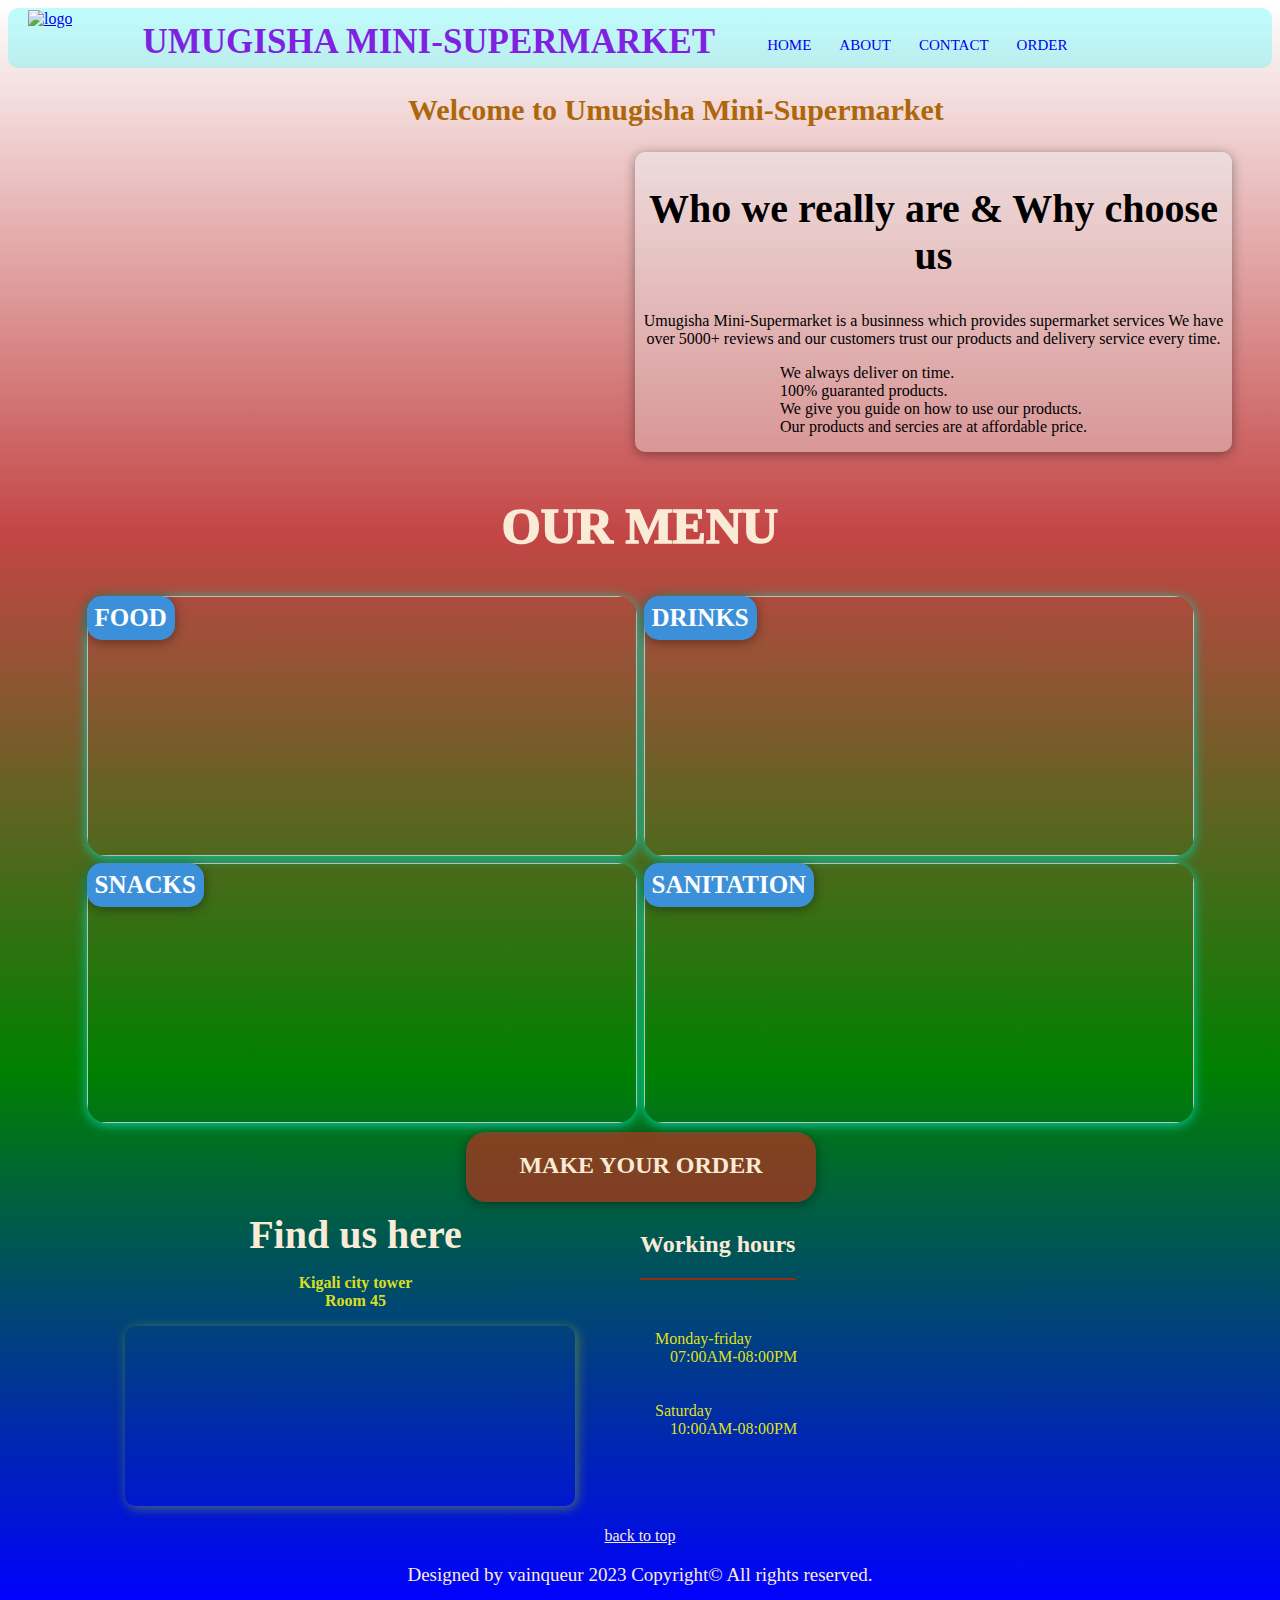
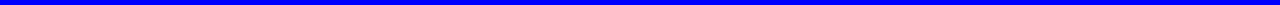
==== index.html @ b47e7d6b "update" ====
<!DOCTYPE html>
<html lang="en">

<head>
    <meta charset="UTF-8">
    <meta http-equiv="X-UA-Compatible" content="IE=edge">
    <meta name="viewport" content="width=device-width, initial-scale=1.0">
    <meta name="author" content="MG vainqueur">
    <meta name="description" content="The official website for Umugisha Mini-Supermarket">
    <title>Umugisha Mini-Supermarket</title>
    <link rel="stylesheet" href="/css/styles.css">
    <link rel="stylesheet" href="/css/all.css">
</head>

<body>
    <!-------------------------------------------------------header-------------------------------------------------------------------->
    <header class="head" id="head">
        <nav>
            <a href="index.html"><img src="/assets/logoo.svg" alt="logo"></a>

            <h1>
                UMUGISHA MINI-SUPERMARKET</h1>

            <div class="nav-links">
                <ul>
                    <li>
                        <a href="index.html">HOME</a>
                    </li>
                    <li>
                        <a href="#welcome">ABOUT</a>
                    </li>
                    <li>
                        <a href="contact.html">CONTACT</a>
                    </li>
                    <li>
                        <a href="order.html">ORDER</a>
                    </li>
                </ul>
            </div>
        </nav>

    </header>

    <!--------------------------------------------------End of header --------------------------------------------------------------->

    <!---------------------------------main content------------------------------------------------------->
    <main>
        <h2 class="welcome" id="welcome">Welcome to Umugisha Mini-Supermarket</h2>
        <section class="about">

            <div class="about-photo">
                <img src="/assets/hom.jpg" alt="">

            </div>
            <div class="about-content">
                <h2>Who we really are & Why choose us </h2>
                <P>Umugisha Mini-Supermarket is a businness which provides supermarket
                    services
                    We have over 5000+ reviews and our customers trust our products and delivery service every time.
                </P>
                <ul>
                    <!--to do 
                        put ticked box icons before lists         -->
                    <li>We always deliver on time.</li>
                    <li>100% guaranted products.</li>
                    <li>We give you guide on how to use our products.</li>
                    <li>Our products and sercies are at affordable price.</li>
                </ul>
            </div>

        </section>

        <section class="menu">

            <h2 class="menu-text"> OUR MENU </h2>

            <section class="menu-box">

                <div class="food">
                    <h4>FOOD</h4>
                    <a href="food.html"> <img src="/assets/Roast-potatoes.jpg"> </a>
                </div>

                <div class="drinks">
                    <h4>DRINKS</h4>
                    <a href="drinks.html"><img src="/assets/cans-popular-soft-drink.jpg" alt=""></a>
                </div>

                <div class="snacks">
                    <h4>SNACKS</h4>
                    <a href="snacks.html"><img src="/assets/snacks-on-table.jpg" alt=""> </a>
                </div>

                <div class="sanitations">
                    <h4>SANITATION</h4>
                    <a href="sanitation.html"> <img src="/assets/hero sanitation.jpg" alt=""> </a>
                </div>

            </section>

        </section>
        <div class="cta">
            <a href="/html/order.html">
                <h2 class="call-to-action">
                    MAKE YOUR ORDER
                </h2>
            </a>
        </div>

    </main>

    <!--------------------------------------------------End of main content------------------------------------------------------------>

    <!----------------------------------------footer------------------------------------------->
    <footer>
        <section class="footer">
            <div class="location">
                <h2>Find us here</h2>
                <p>Kigali city tower <br>
                    Room 45</p>

                <iframe
                    src="https://www.google.com/maps/embed?pb=!1m18!1m12!1m3!1d2810.967077410984!2d30.058080255454865!3d-1.9438443006080166!2m3!1f0!2f0!3f0!3m2!1i1024!2i768!4f13.1!3m3!1m2!1s0x19dca4223449e947%3A0x886c287774e11fe5!2sKigali%20City%20Tower%2C%20KN%202%20St%2C%20Kigali!5e0!3m2!1sen!2srw!4v1663944251495!5m2!1sen!2srw"
                    width="450" height="180" style="border:0;" allowfullscreen="" loading="lazy"
                    referrerpolicy="no-referrer-when-downgrade"></iframe>
            </div>

            <div class="photo-slide">
                <div class="hours">
                    <h2>Working hours</h2>
                    <span></span>
                    <br> <br>
                    <ul>
                        <li>Monday-friday</li>
                        <ul>
                            <li>07:00AM-08:00PM</li>
                        </ul>
                        <br> <br>
                        <li>Saturday</li>
                        <ul>
                            <li>10:00AM-08:00PM</li>
                        </ul>
                    </ul>
                </div>

            </div>

        </section>
        <div class="backtotop">
            <p><a href="#head">back to top</a></p>
        </div>
        <div class="copy">
            <p>Designed by vainqueur 2023 Copyright&copy; All rights reserved.</p>
        </div>

    </footer>
    <!------------------------------------------------End of footer-------------------------------------------------------------------->
</body>

</html>
---- css/styles.css ----
body {
    background-image: linear-gradient( rgba(255, 255, 255, 0.406), rgba(179, 19, 19, 0.79),green ,blue  ); 
}

/*---------------------------===============================--- header --------=================----------------*/

h1 {
    font-size: 35px;
    margin-top: 14px;
    margin-left: 70px;
    color: hsla(271, 90%, 46%, 0.922);
}

.head {
    background-color: rgba(0, 255, 255, 0.24);
    height: 60px;
    border-radius: 10px;
}

nav {
    display: flex;

}

nav img {
    width: 8vw;
    padding-left: 10px;
    padding-top: 2px;
    margin-left: 10px;

}

.nav-links {
    text-align: right;

}

.nav-links ul li {
    list-style: none;
    display: inline-block;
    padding: 12px;



}

.nav-links ul li a {
    text-decoration: none;
    font-size: 15px;


}

.nav-links ul li::after {
    content: '';
    width: 0%;
    height: 2px;
    background: rgb(60, 10, 224);
    display: block;
    margin: auto;
    transition: 0.5s;

}

.nav-links ul li:hover::after {
    width: 100%;
}

/*---------------------------===============================---End of  header --------=================----------------*/



/*------------------------------========================= main ============================================------------------------*/
.welcome {
    display: flex;
    padding-left: 400px;
    font-size: 30px;
    color: rgb(173, 103, 10);
    font-weight: 900;
}

.about {
    display: flex;
}
svg{
    display: inline;
    width: 18px;
}
.about-photo {
    width: 50%;
    margin-left: 40px;
    
}

.about-photo img {
    width: 599px;
    border-radius: 10px;
    box-shadow: 0 2px 12px 0 rgba(142, 31, 57, 0.763) ;
}

.about-content {
    width: 50%;
    background-color: rgba(240, 255, 255, 0.338);
    border-radius: 10px;
    text-align: center;
    padding-left: 5px;
    padding-right: 5px;
    margin-bottom: 3px;
    margin-right: 40px;
    box-shadow: 0 2px 12px 0 rgba(0, 0, 0, .4) ;
}

.about-content ul li {
    list-style: none;
    text-align: left;
    padding-left: 100px;
}
.about-content h2{
    font-size: 40px;
    font-weight: 900;
}

.menu-text {
    text-align: center;
    color: antiquewhite;  
}
.menu h2{
    font-weight: 1000;
    font-size: 50px;
}
.menu-box {
    display: flex;
    flex-wrap: wrap;
    gap: 7px;
    justify-content: center;
    justify-items: center;

}
h4{
    font-size: 25px;
    font-weight: 900;
    position: absolute;
    color: rgb(253, 253, 253);
    background-color: rgb(60, 144, 218);
    border-radius: 15px;
    padding: 8px;
    margin: 0 auto;
    box-shadow: 0 2px 12px 0 rgba(0, 0, 0, .4) ;
}
.food {
    width: 550px;
    height: 260px;
    position: relative;
    display: flex;
    text-align: center;
    cursor: pointer;
    
}

.food:hover img{
    transform: scale(1.09);
    z-index: 1;
}
.food img {
    width: 550px;
    height: 260px;
    border-radius: 20px;
    transition: 0.8s;
    box-shadow: 0 2px 12px 0 rgba(8, 207, 171, 0.973) ;
}
  
.drinks {
    width: 550px;
    height: 260px;
    position: relative;
    cursor: pointer;
    display: flex;
}
.drinks:hover img{
    transform: scale(1.09);
    z-index: 1;
}
.drinks img {
    width: 550px;
    height: 260px;
    border-radius: 20px;
    transition: 0.8s;
    box-shadow: 0 2px 12px 0 rgba(8, 207, 171, 0.973) ;
}

.snacks {
    width: 550px;
    height: 260px;
    position: relative;
    cursor: pointer;
    display: flex;
}
.snacks:hover img{
    transform: scale(1.09);
    z-index: 1;
}
.snacks img {
    width: 550px;
    height: 260px;
    border-radius: 20px;
    transition: 0.8s;
    box-shadow: 0 2px 12px 0 rgba(8, 207, 171, 0.973) ;
}

.sanitations {
    width: 550px;
    height: 260px;
    position: relative;
    cursor: pointer;
    display: flex;
}
.sanitations:hover img{
     transform: scale(1.09);
     z-index: 1 ;
}
.sanitations img {
    width: 550px;
    height: 260px;
    border-radius: 20px;
    transition: 0.8s;
    box-shadow: 0 2px 12px 0 rgba(8, 207, 171, 0.973) ;
}

.call-to-action {
    color: antiquewhite;
    background-color: rgba(169, 52, 31, 0.756);
    height: 50px;
    margin-top: 9px;
    border-radius: 20px;
    width: 350px;
    margin-bottom: 9px;  
    box-shadow: 0 2px 12px 0 rgba(0, 0, 0, .4) ;
}
.cta{
    margin-left: 458px;
    margin-right: 458px;
}
.cta :hover{
    background-color: rgba(36, 145, 145, 0.632);
    border:  1px solid aquamarine;
}
.cta a{
    text-decoration: none;
    text-align: center;
}
.cta a h2{
   padding-top:20px;
}

/*------------------------------========================= footer ============================================------------------------*/

.footer {
    display: flex;
    height: 300px;
    margin-left: 63px;
    margin-right: 63px;
}

.location {
    width: 50%;
}
.location h2{
    text-align: center;
    font-size: 40px;
    margin-top: 0;
    margin-bottom: 0;
    color: antiquewhite;
    font-weight: 900;
}
.location p{
    text-align: center;
    color: rgba(231, 231, 29, 0.966);
    font-weight: 900;
}
.location iframe{
    margin-left: 54px;
    border-radius: 10px;
    box-shadow: 2px 2px 12px 0 rgba(157, 192, 18, 0.521) ;
}

.photo-slide {
    width: 50%;
    display: flex;
    
}
.hours{
    width: 30%;
}
.hours h2{
    color: antiquewhite;
    font-weight: 900;
}
.hours ul{
    padding-left: 15px;
}
.hours ul li{
    list-style: none;
    color: rgba(231, 231, 22, 0.975);
}
.hours span{
    background: rgba(154, 41, 21, 0.989);
    height: 2px;
    width: 156px;
    position: absolute;
    
}


.backtotop p {
    text-align: center;

}

.backtotop p a {
    color: antiquewhite;

}

.copy p {
    color: antiquewhite;
    font-size: 19px;
    text-align: center;
}

/*-------------------------------------------====-----------End of footer----------------===--------------------------------------*/
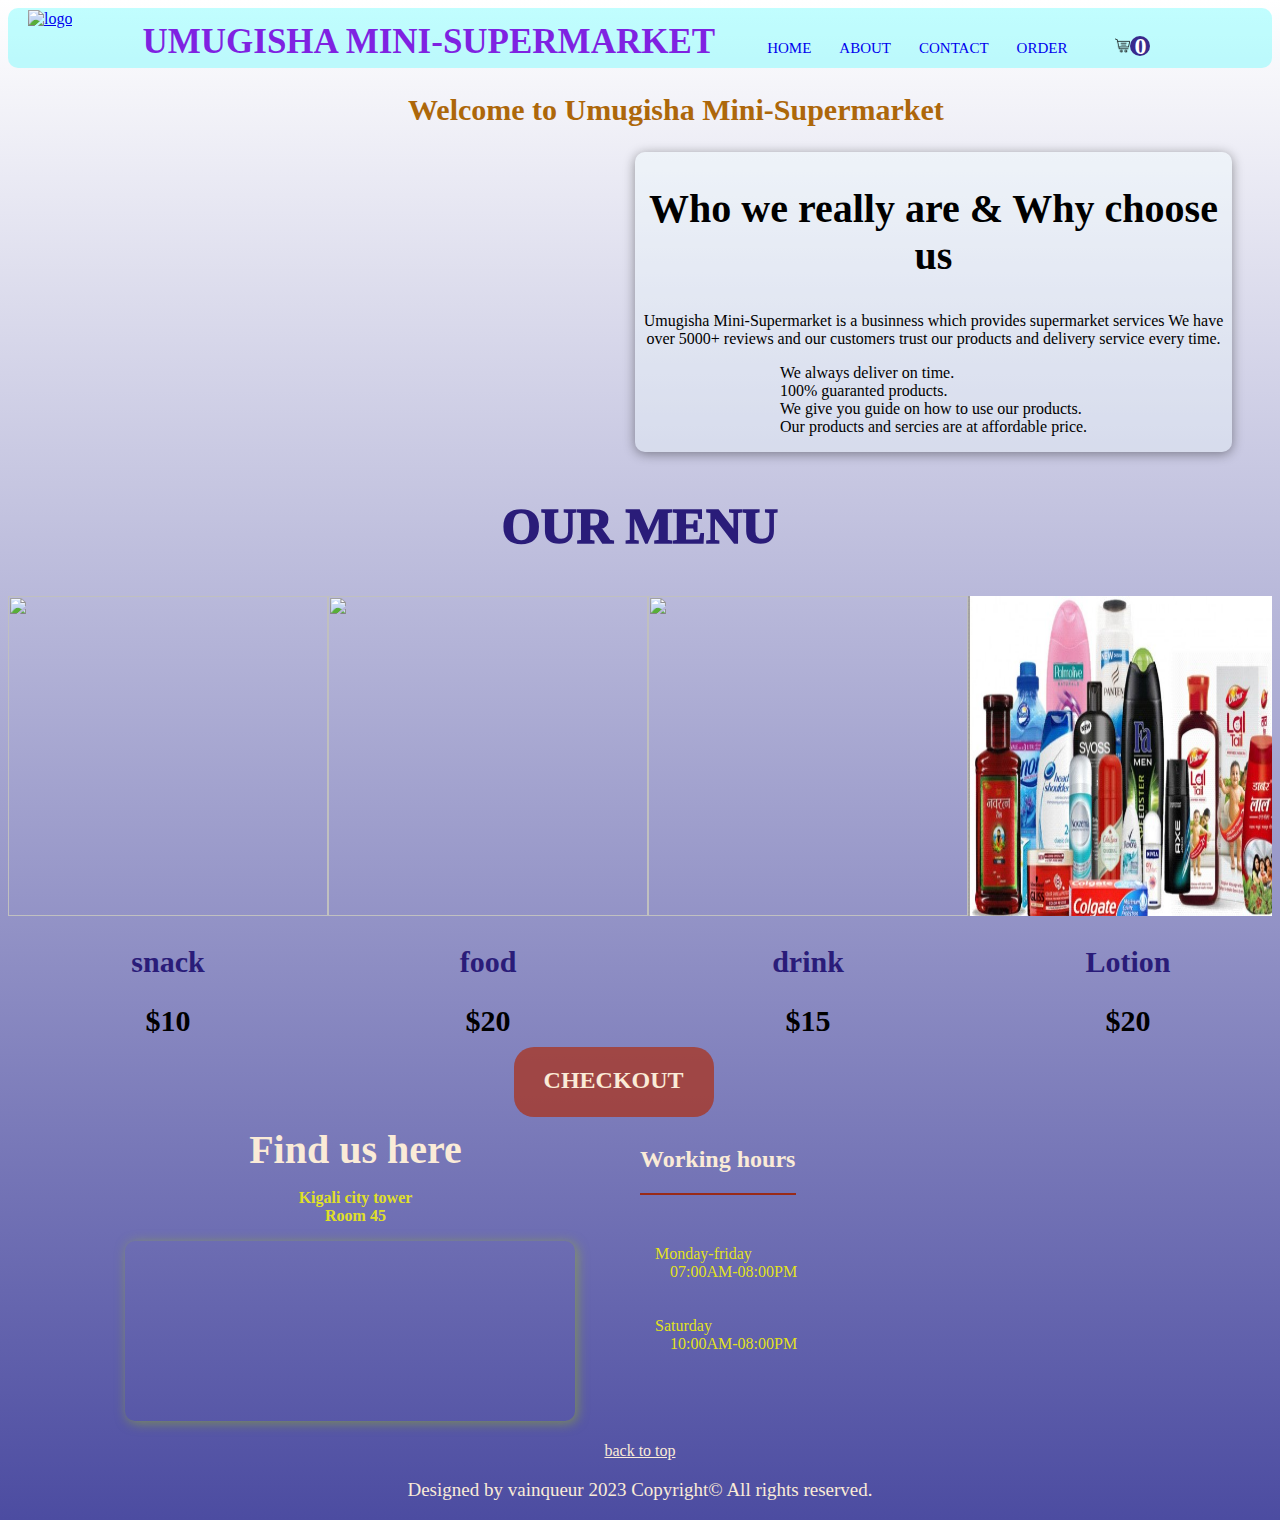
==== commit 3c5c5be1: "update" ====
--- a/index.html
+++ b/index.html
@@ -34,6 +34,12 @@
                     </li>
                     <li>
                         <a href="order.html">ORDER</a>
+                    </li>
+                    <li>
+                        <div class="iconCart">
+                            <img src="/assets/icons/icon.png">
+                            <div class="totalQuantity">0</div>
+                        </div>
                     </li>
                 </ul>
             </div>
@@ -74,35 +80,56 @@
 
             <h2 class="menu-text"> OUR MENU </h2>
 
-            <section class="menu-box">
+            <div class="listProduct">
 
-                <div class="food">
-                    <h4>FOOD</h4>
-                    <a href="food.html"> <img src="/assets/Roast-potatoes.jpg"> </a>
+                <div class="item">
+                    <img src="/assets/Roast-potatoes.jpg" alt="">
+                    <h2>Roasted Potato</h2>
+                    <div class="price">$10</div>
+                    <button>Add To Cart</button>
                 </div>
 
-                <div class="drinks">
-                    <h4>DRINKS</h4>
-                    <a href="drinks.html"><img src="/assets/cans-popular-soft-drink.jpg" alt=""></a>
+            </div>
+
+            <div class="cart">
+                <h2>
+                    CART
+                </h2>
+
+                <div class="listCart">
+
+
+                    <div class="item">
+                        <img src="assets/food.jpg">
+                        <div class="content">
+                            <div class="name">Food</div>
+                            <div class="price">$10 / 1 product</div>
+                        </div>
+                        <div class="quantity">
+                            <button>-</button>
+                            <span class="value">3</span>
+                            <button>+</button>
+                        </div>
+                    </div>
+
+
                 </div>
 
-                <div class="snacks">
-                    <h4>SNACKS</h4>
-                    <a href="snacks.html"><img src="/assets/snacks-on-table.jpg" alt=""> </a>
+                <div class="buttons">
+                    <div class="close">
+                        CLOSE
+                    </div>
+                    <div class="checkout">
+                        <a href="/html/checkout.html">CHECKOUT</a>
+                    </div>
                 </div>
-
-                <div class="sanitations">
-                    <h4>SANITATION</h4>
-                    <a href="sanitation.html"> <img src="/assets/hero sanitation.jpg" alt=""> </a>
-                </div>
-
-            </section>
+            </div>
 
         </section>
         <div class="cta">
-            <a href="/html/order.html">
+            <a href="/html/checkout.html">
                 <h2 class="call-to-action">
-                    MAKE YOUR ORDER
+                    CHECKOUT
                 </h2>
             </a>
         </div>
@@ -156,5 +183,6 @@
     </footer>
     <!------------------------------------------------End of footer-------------------------------------------------------------------->
 </body>
+<script src="js/app.js"></script>
 
 </html>--- a/css/styles.css
+++ b/css/styles.css
@@ -1,7 +1,6 @@
-
 
 body {
-    background-image: linear-gradient( rgba(255, 255, 255, 0.406), rgba(179, 19, 19, 0.79),green ,blue  ); 
+    background-image: linear-gradient( rgba(255, 255, 255, 0.406) ,rgb(76, 76, 161)  ); 
 }
 
 /*---------------------------===============================--- header --------=================----------------*/
@@ -67,7 +66,32 @@
 .nav-links ul li:hover::after {
     width: 100%;
 }
-
+.iconCart{
+    position: relative;
+    z-index: 1;
+    cursor: pointer;
+}
+.iconCart img{
+    width: 15px;
+   
+  
+}
+.totalQuantity{
+    position: absolute;
+    top: 0;
+    right: 0;
+    font-size: x-large;
+    background-color:  #392a8c;
+    width: 20px;
+    height: 20px;
+    color: #fff;
+    font-weight: bold;
+    display: flex;
+    justify-content: center;
+    align-items: center;
+    border-radius: 50%;
+    transform: translateX(20px);
+}
 /*---------------------------===============================---End of  header --------=================----------------*/
 
 
@@ -124,109 +148,233 @@
 
 .menu-text {
     text-align: center;
-    color: antiquewhite;  
+    color: rgb(42, 28, 121);  
 }
 .menu h2{
     font-weight: 1000;
     font-size: 50px;
 }
-.menu-box {
-    display: flex;
-    flex-wrap: wrap;
-    gap: 7px;
+
+.listProduct{
+    display:flex;
+    overflow:hidden;
+    
+}
+
+.listProduct .item img{
+    width: 320px;
+    height: 320px;
+}
+
+.listProduct .item{
+    position: relative;
+}
+.listProduct .item h2{
+    font-weight: 900;
+    font-size: 30px;
+    color: rgb(42, 28, 121); 
+    text-align: center;
+}
+.listProduct .item .price{
+    font-size: x-large;
+    text-align: center;
+    font-weight: 900;
+    font-size: 30px;
+}
+
+.listProduct .item button{
+    position: absolute;
+    top: 50%;
+    left: 50%;
+    background-color: #e6572c;
+    color: #fff;
+    width: 200px;
+    border: none;
+    padding: 20px 30px;
+    box-shadow: 0 10px 50px #000;
+    cursor: pointer;
+    transform: translateX(-50%) translateY(100px);
+    opacity: 0;
+}
+.listProduct .item:hover button{
+    transition:  0.5s;
+    opacity: 1;
+    transform: translateX(-50%) translateY(0);
+}
+
+.cart{
+    color: #fff;
+    position: fixed;
+    width: 400px;
+    max-width: 80vw;
+    height: 100vh;
+    background-color: #0E0F11;
+    top: 0px;
+    right: -100%;
+    display: grid;
+    grid-template-rows: 50px 1fr 50px;
+    gap: 20px;
+    transition: right 1s;
+}
+
+.cart .buttons .checkout{
+    background-color: #E8BC0E;
+    color: #000;
+}
+.cart h2{
+    color: #E8BC0E;
+    padding: 20px;
+    height: 30px;
+    margin: 0;
+}
+
+.cart .listCart .item{
+    display: grid;
+    grid-template-columns: 50px 1fr 70px;
+    align-items: center;
+    gap: 20px;
+    margin-bottom: 20px;
+    
+}
+.cart .listCart img{
+    width: 100%;
+    height: 70px;
+    object-fit: cover;
+    border-radius: 10px;
+}
+.cart .listCart .item .name{
+    font-weight: bold;
+}
+.cart .listCart .item .quantity{
+    display: flex;
+    justify-content: end;
+    align-items: center;
+}
+
+
+.cart .listCart .item .quantity span{
+    display: block;
+    width: 50px;
+    text-align: center;
+}
+
+.cart .listCart{
+    padding: 20px;
+    overflow: auto;
+}
+.cart .listCart::-webkit-scrollbar{
+    width: 0;
+}
+
+.cart .buttons{
+    display: grid;
+    grid-template-columns: repeat(2, 1fr);
+    text-align: center;
+}
+.cart .buttons div{
+    background-color: #000;
+    display: flex;
     justify-content: center;
-    justify-items: center;
-
-}
-h4{
-    font-size: 25px;
-    font-weight: 900;
-    position: absolute;
-    color: rgb(253, 253, 253);
-    background-color: rgb(60, 144, 218);
-    border-radius: 15px;
-    padding: 8px;
-    margin: 0 auto;
-    box-shadow: 0 2px 12px 0 rgba(0, 0, 0, .4) ;
-}
-.food {
-    width: 550px;
-    height: 260px;
-    position: relative;
-    display: flex;
-    text-align: center;
+    align-items: center;
+    font-weight: bold;
     cursor: pointer;
-    
-}
-
-.food:hover img{
-    transform: scale(1.09);
-    z-index: 1;
-}
-.food img {
-    width: 550px;
-    height: 260px;
+}
+
+.cart .buttons a{
+    color: #fff;
+    text-decoration: none;
+}
+
+.checkoutLayout{
+    display: grid;
+    grid-template-columns: repeat(2, 1fr);
+    gap: 50px;
+    padding: 20px;
+}
+.checkoutLayout .right{
+    background-color: rgb(243,243,249)
     border-radius: 20px;
-    transition: 0.8s;
-    box-shadow: 0 2px 12px 0 rgba(8, 207, 171, 0.973) ;
-}
-  
-.drinks {
-    width: 550px;
-    height: 260px;
-    position: relative;
-    cursor: pointer;
-    display: flex;
-}
-.drinks:hover img{
-    transform: scale(1.09);
-    z-index: 1;
-}
-.drinks img {
-    width: 550px;
-    height: 260px;
+    padding: 40px;
+    color: #fff;
+}
+.checkoutLayout .right .form{
+    display: grid;
+    grid-template-columns: repeat(2, 1fr);
+    gap: 20px;
+    border-bottom: 1px solid #7a7fe2;
+    padding-bottom: 20px;
+}
+.checkoutLayout .form h1,
+.checkoutLayout .form .group:nth-child(-n+3){
+    grid-column-start: 1;
+    grid-column-end: 3;
+}
+
+.checkoutLayout .form input, 
+.checkoutLayout .form select
+{
+    width: 100%;
+    padding: 10px 20px;
+    box-sizing: border-box;
     border-radius: 20px;
-    transition: 0.8s;
-    box-shadow: 0 2px 12px 0 rgba(8, 207, 171, 0.973) ;
-}
-
-.snacks {
-    width: 550px;
-    height: 260px;
-    position: relative;
-    cursor: pointer;
-    display: flex;
-}
-.snacks:hover img{
-    transform: scale(1.09);
-    z-index: 1;
-}
-.snacks img {
-    width: 550px;
-    height: 260px;
+    margin-top: 10px;
+    border:none;
+    background-color: #6a6fc9;
+    color: #fff;
+}
+.checkoutLayout .right .return .row{
+    display: flex;
+    justify-content: space-between;
+    align-items: center;
+    margin-top: 10px;
+}
+.checkoutLayout .right .return .row div:nth-child(2){
+    font-weight: bold;
+    font-size: x-large;
+}
+
+.buttonCheckout{
+    width: 100%;
+    height: 40px;
+    border: none;
     border-radius: 20px;
-    transition: 0.8s;
-    box-shadow: 0 2px 12px 0 rgba(8, 207, 171, 0.973) ;
-}
-
-.sanitations {
-    width: 550px;
-    height: 260px;
-    position: relative;
-    cursor: pointer;
-    display: flex;
-}
-.sanitations:hover img{
-     transform: scale(1.09);
-     z-index: 1 ;
-}
-.sanitations img {
-    width: 550px;
-    height: 260px;
+    background-color: #49D8B9;
+    margin-top: 20px;
+    font-weight: bold;
+    color: #fff;
+
+
+}
+.list .item .info {
+    margin-left: 30px;
+}
+
+.list .item .quantity {
+    text-align: center;
+}
+.returnCart h1{
+    border-top: 1px solid #eee;  
+    padding: 20px 0;
+}
+.returnCart .list .item img{
+    height: 80px;
+}
+.returnCart .list .item{
+    display: grid;
+    grid-template-columns: 80px 1fr  50px 80px;
+    align-items: center;
+    gap: 20px;
+    margin-bottom: 30px;
+    padding: 0 10px;
+    box-shadow: 0 10px 20px #5555;
     border-radius: 20px;
-    transition: 0.8s;
-    box-shadow: 0 2px 12px 0 rgba(8, 207, 171, 0.973) ;
-}
+}
+.returnCart .list .item .name,
+.returnCart .list .item .returnPrice{
+    font-size: large;
+    font-weight: bold;
+}
+
 
 .call-to-action {
     color: antiquewhite;
@@ -234,17 +382,17 @@
     height: 50px;
     margin-top: 9px;
     border-radius: 20px;
-    width: 350px;
+    width: 200px;
     margin-bottom: 9px;  
-    box-shadow: 0 2px 12px 0 rgba(0, 0, 0, .4) ;
+   
 }
 .cta{
-    margin-left: 458px;
-    margin-right: 458px;
+   margin-left: 40%;
+   margin-right: 40%;
 }
 .cta :hover{
     background-color: rgba(36, 145, 145, 0.632);
-    border:  1px solid aquamarine;
+   
 }
 .cta a{
     text-decoration: none;
